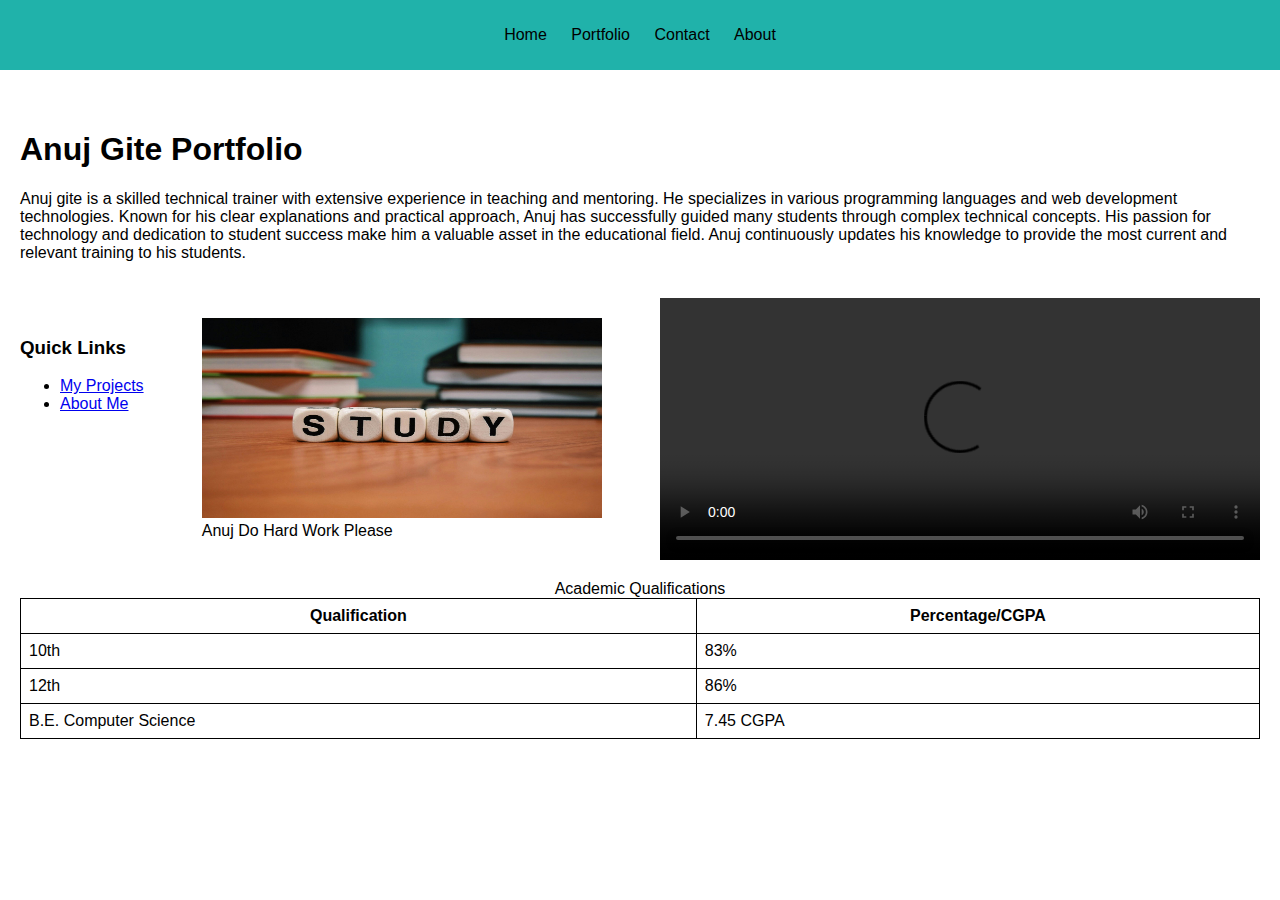
==== index.html @ 50d2c2c9 "first" ====
<!DOCTYPE html>
<html lang="en">
<head>
    <meta charset="UTF-8">
    <meta name="viewport" content="width=device-width, initial-scale=1.0">
    <title>Anuj gite Portfolio</title>
    <link rel="stylesheet" href="style.css">
</head>
<body>
    <header>
        <nav>
            <ul>
                <li><a href="index.html">Home</a></li>
                <li><a href="portfolio.html">Portfolio</a></li>
                <li><a href="contact.html">Contact</a></li>
                <li><a href="about.html">About</a></li>
            </ul>
        </nav>
    </header>

    <section>
        <article>
            <h1>Anuj Gite Portfolio</h1>
            <p>Anuj gite is a skilled technical trainer with extensive experience in teaching and mentoring. He specializes in various programming languages and web development technologies. Known for his clear explanations and practical approach, Anuj has successfully guided many students through complex technical concepts. His passion for technology and dedication to student success make him a valuable asset in the educational field. Anuj continuously updates his knowledge to provide the most current and relevant training to his students.</p>
        </article>
        
        <aside>
            <h3>Quick Links</h3>
            <ul>
                <li><a href="portfolio.html">My Projects</a></li>
                <li><a href="about.html">About Me</a></li>
            </ul>
        </aside>

        <figure>
            <img src="images/pexels-pixabay-301920.jpg" width="400px" height="200px" alt="Study">
            <figcaption>Anuj Do Hard Work Please</figcaption>
        </figure>

        <video controls>
            <source src="videos/2278095-hd_1920_1080_30fps.mp4" type="video/mp4">
            Your browser does not support the video tag.
        </video>

        <table>
            <caption>Academic Qualifications</caption>
            <thead>
                <tr>
                    <th>Qualification</th>
                    <th>Percentage/CGPA</th>
                </tr>
            </thead>
            <tbody>
                <tr>
                    <td>10th</td>
                    <td>83%</td>
                </tr>
                <tr>
                    <td>12th</td>
                    <td>86%</td>
                </tr>
                <tr>
                    <td>B.E. Computer Science</td>
                    <td>7.45 CGPA</td>
                </tr>
            </tbody>
        </table>
    </section>

    
</body>
</html>
---- style.css ----
body {
    font-family: Arial, sans-serif;
    margin: 0;
    padding: 0;
    box-sizing: border-box;
  }
  
  header {
    background: lightseagreen;
    color: black;
    padding: 10px 0;
    text-align: center;
  }
  
  nav ul {
    list-style: none;
    padding: 0;
  }
  .projects-grid {
    display: grid;
    grid-template-columns: repeat(auto-fill, minmax(300px, 1fr));
    gap: 1rem;
  }
  .project {
    border: 1px solid #ddd;
    padding: 1rem;
    border-radius: 8px;
    background-color: #f9f9f9;
    display: flex;
    flex-direction: column;
    align-items: center;
  }
  
  .project img {
    margin-bottom: 1rem;
    width: 100%; /* Make the image take up the full width of the container */
    max-width: 400px; /* Set a maximum width for the image */
    height: auto;
  }
  
  nav ul li {
    display: inline;
    margin: 0 10px;
  }
  
  nav ul li a {
    color: black;
    text-decoration: none;
  }
  
  section {
    padding: 20px;
    display: flex;
    flex-wrap: wrap;
    justify-content: space-between;
  }
  
  article, aside, figure, form, table, blockquote {
    margin: 20px 0;
  }
  
  figure img {
    max-width: 100%;
     grid-row: auto;
    grid-column: auto;
  }
  
  table {
    width: 100%;
    border-collapse: collapse;
  }
  
  table th, table td {
    border: 1px solid black;
    padding: 8px;
  }
  
  tfoot td {
    font-weight: bold;
    text-align: center;
  }
  
  video {
    width: 100%;
    max-width: 600px;
  }
  
  form {
    display: flex;
    flex-direction: column;
  }
  
  form label {
    margin-top: 10px;
  }
  
  form textarea {
    resize: vertical;
  }
  
  blockquote {
    border-left: 4px solid blue;
    padding-left: 10px;
    margin: 20px 0;
    font-style: italic;
  }
  
  footer {
    background: lightseagreen;
    color: black;
    text-align: center;
    padding: 10px 0;
    position: fixed;
    bottom: 0;
    width: 100%;
  }
  
  @media (max-width: 768px) {
    nav ul li {
        display: block;
        margin: 5px 0;
    }
  
    section {
        flex-direction: column;
    }
  
    video {
        max-width: 100%;
    }
  }
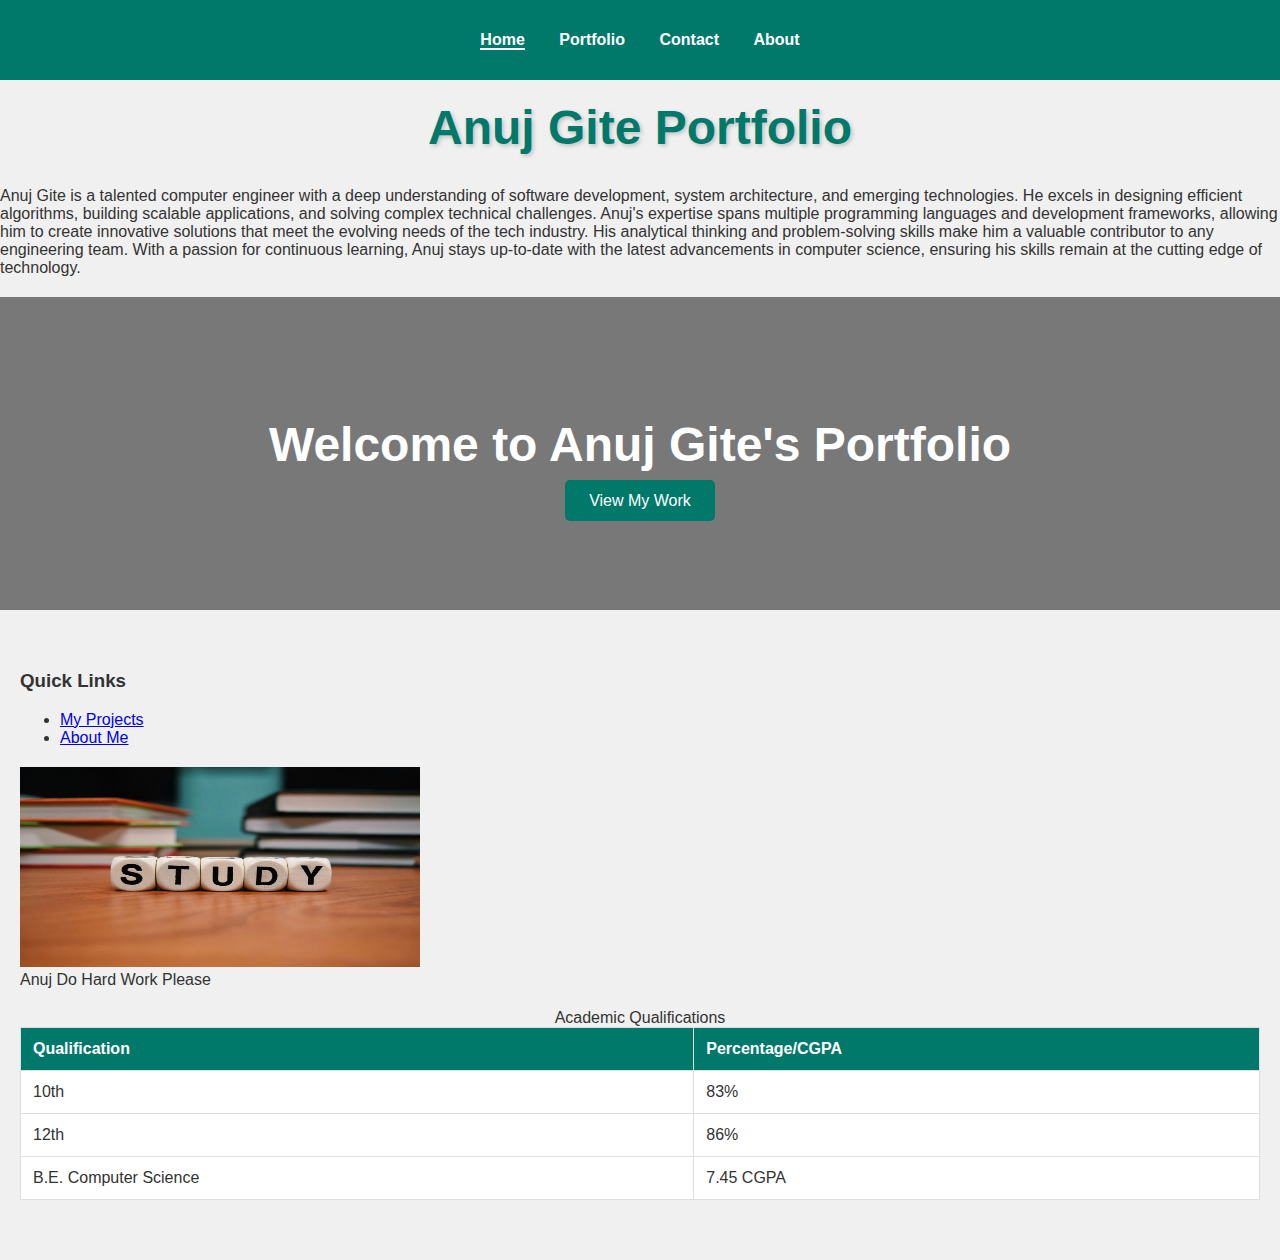
==== commit 8f3bf7c3: "first" ====
--- a/index.html
+++ b/index.html
@@ -10,19 +10,29 @@
     <header>
         <nav>
             <ul>
-                <li><a href="index.html">Home</a></li>
+                <li><a href="index.html" class="active">Home</a></li>
                 <li><a href="portfolio.html">Portfolio</a></li>
                 <li><a href="contact.html">Contact</a></li>
                 <li><a href="about.html">About</a></li>
             </ul>
         </nav>
     </header>
+    <article>
+            <h1 class="portfolio-title">Anuj Gite Portfolio</h1>
+            <p>Anuj Gite is a talented computer engineer with a deep understanding of software development, system architecture, and emerging technologies. He excels in designing efficient algorithms, building scalable applications, and solving complex technical challenges. Anuj's expertise spans multiple programming languages and development frameworks, allowing him to create innovative solutions that meet the evolving needs of the tech industry. His analytical thinking and problem-solving skills make him a valuable contributor to any engineering team. With a passion for continuous learning, Anuj stays up-to-date with the latest advancements in computer science, ensuring his skills remain at the cutting edge of technology.</p>        </article>
+        
+    <section class="hero">
+        <div class="hero-content">
+            <h1>Welcome to Anuj Gite's Portfolio</h1>
+            
+            <a href="portfolio.html" class="btn-primary">View My Work</a>
+        </div>
+    </section>
+    
 
     <section>
-        <article>
-            <h1>Anuj Gite Portfolio</h1>
-            <p>Anuj gite is a skilled technical trainer with extensive experience in teaching and mentoring. He specializes in various programming languages and web development technologies. Known for his clear explanations and practical approach, Anuj has successfully guided many students through complex technical concepts. His passion for technology and dedication to student success make him a valuable asset in the educational field. Anuj continuously updates his knowledge to provide the most current and relevant training to his students.</p>
-        </article>
+        
+        
         
         <aside>
             <h3>Quick Links</h3>
@@ -37,10 +47,7 @@
             <figcaption>Anuj Do Hard Work Please</figcaption>
         </figure>
 
-        <video controls>
-            <source src="videos/2278095-hd_1920_1080_30fps.mp4" type="video/mp4">
-            Your browser does not support the video tag.
-        </video>
+       
 
         <table>
             <caption>Academic Qualifications</caption>
--- a/style.css
+++ b/style.css
@@ -1,131 +1,151 @@
-body {
-    font-family: Arial, sans-serif;
-    margin: 0;
-    padding: 0;
-    box-sizing: border-box;
+/* General Styles */
+body, html {
+  font-family: 'Poppins', sans-serif; /* Using a modern, clean font */
+  margin: 0;
+  padding: 0;
+  box-sizing: border-box;
+  background-color: #f0f0f0; /* Light background for better readability */
+  color: #333;
+}
+
+/* Header Styling */
+header {
+  background: #00796b; /* Updated color for better contrast */
+  color: white;
+  padding: 15px 0;
+  text-align: center;
+}
+
+nav ul {
+  list-style: none;
+  padding: 0;
+}
+
+nav ul li {
+  display: inline;
+  margin: 0 15px;
+}
+
+nav ul li a {
+  color: white;
+  text-decoration: none;
+  font-weight: bold;
+}
+
+nav ul li a.active {
+  border-bottom: 2px solid white;
+}
+
+/* Hero Section */
+.hero {
+  background: url('images/hero-background.jpg') no-repeat center center/cover;
+  color: white;
+  padding: 100px 20px;
+  text-align: center;
+  position: relative;
+}
+
+.hero::after {
+  content: '';
+  position: absolute;
+  top: 0;
+  left: 0;
+  width: 100%;
+  height: 100%;
+  background: rgba(0, 0, 0, 0.5); /* Dark overlay to improve text visibility */
+}
+
+.hero-content {
+  position: relative;
+  max-width: 800px;
+  margin: 0 auto;
+  z-index: 1;
+}
+
+.hero-content h1 {
+  font-size: 3rem;
+  margin: 20px 0;
+  font-weight: bold;
+}
+
+.hero-content p {
+  font-size: 1.2rem;
+  margin: 15px 0;
+}
+
+.btn-primary {
+  background: #00796b;
+  color: white;
+  padding: 12px 24px;
+  text-decoration: none;
+  border-radius: 5px;
+  transition: background 0.3s ease;
+}
+
+.btn-primary:hover {
+  background: #004d40; /* Darker shade for hover effect */
+}
+
+/* Portfolio Title Styling */
+.portfolio-title {
+  font-size: 3rem; /* Large and bold title */
+  font-weight: bold;
+  color: #00796b; /* Matching color scheme */
+  text-align: center;
+  margin-top: 20px;
+  text-shadow: 2px 2px 4px rgba(0, 0, 0, 0.2); /* Subtle shadow */
+}
+
+/* Section Styling */
+section {
+  padding: 40px 20px;
+}
+
+article, aside, figure, table {
+  margin: 20px 0;
+}
+
+/* Table Styling */
+table {
+  width: 100%;
+  border-collapse: collapse;
+  margin: 20px 0;
+  background-color: #fff;
+  border: 1px solid #ddd;
+}
+
+table th, table td {
+  padding: 12px;
+  border: 1px solid #ddd;
+  text-align: left;
+}
+
+thead {
+  background-color: #00796b;
+  color: white;
+}
+
+tfoot td {
+  font-weight: bold;
+  text-align: center;
+}
+
+/* Media Queries for Mobile Responsiveness */
+@media (max-width: 768px) {
+  nav ul li {
+      display: block;
+      margin: 10px 0;
   }
-  
-  header {
-    background: lightseagreen;
-    color: black;
-    padding: 10px 0;
-    text-align: center;
+
+  .hero {
+      padding: 60px 20px;
   }
-  
-  nav ul {
-    list-style: none;
-    padding: 0;
+
+  .hero-content h1 {
+      font-size: 2.5rem;
   }
-  .projects-grid {
-    display: grid;
-    grid-template-columns: repeat(auto-fill, minmax(300px, 1fr));
-    gap: 1rem;
+
+  section {
+      flex-direction: column;
   }
-  .project {
-    border: 1px solid #ddd;
-    padding: 1rem;
-    border-radius: 8px;
-    background-color: #f9f9f9;
-    display: flex;
-    flex-direction: column;
-    align-items: center;
-  }
-  
-  .project img {
-    margin-bottom: 1rem;
-    width: 100%; /* Make the image take up the full width of the container */
-    max-width: 400px; /* Set a maximum width for the image */
-    height: auto;
-  }
-  
-  nav ul li {
-    display: inline;
-    margin: 0 10px;
-  }
-  
-  nav ul li a {
-    color: black;
-    text-decoration: none;
-  }
-  
-  section {
-    padding: 20px;
-    display: flex;
-    flex-wrap: wrap;
-    justify-content: space-between;
-  }
-  
-  article, aside, figure, form, table, blockquote {
-    margin: 20px 0;
-  }
-  
-  figure img {
-    max-width: 100%;
-     grid-row: auto;
-    grid-column: auto;
-  }
-  
-  table {
-    width: 100%;
-    border-collapse: collapse;
-  }
-  
-  table th, table td {
-    border: 1px solid black;
-    padding: 8px;
-  }
-  
-  tfoot td {
-    font-weight: bold;
-    text-align: center;
-  }
-  
-  video {
-    width: 100%;
-    max-width: 600px;
-  }
-  
-  form {
-    display: flex;
-    flex-direction: column;
-  }
-  
-  form label {
-    margin-top: 10px;
-  }
-  
-  form textarea {
-    resize: vertical;
-  }
-  
-  blockquote {
-    border-left: 4px solid blue;
-    padding-left: 10px;
-    margin: 20px 0;
-    font-style: italic;
-  }
-  
-  footer {
-    background: lightseagreen;
-    color: black;
-    text-align: center;
-    padding: 10px 0;
-    position: fixed;
-    bottom: 0;
-    width: 100%;
-  }
-  
-  @media (max-width: 768px) {
-    nav ul li {
-        display: block;
-        margin: 5px 0;
-    }
-  
-    section {
-        flex-direction: column;
-    }
-  
-    video {
-        max-width: 100%;
-    }
-  }+}
